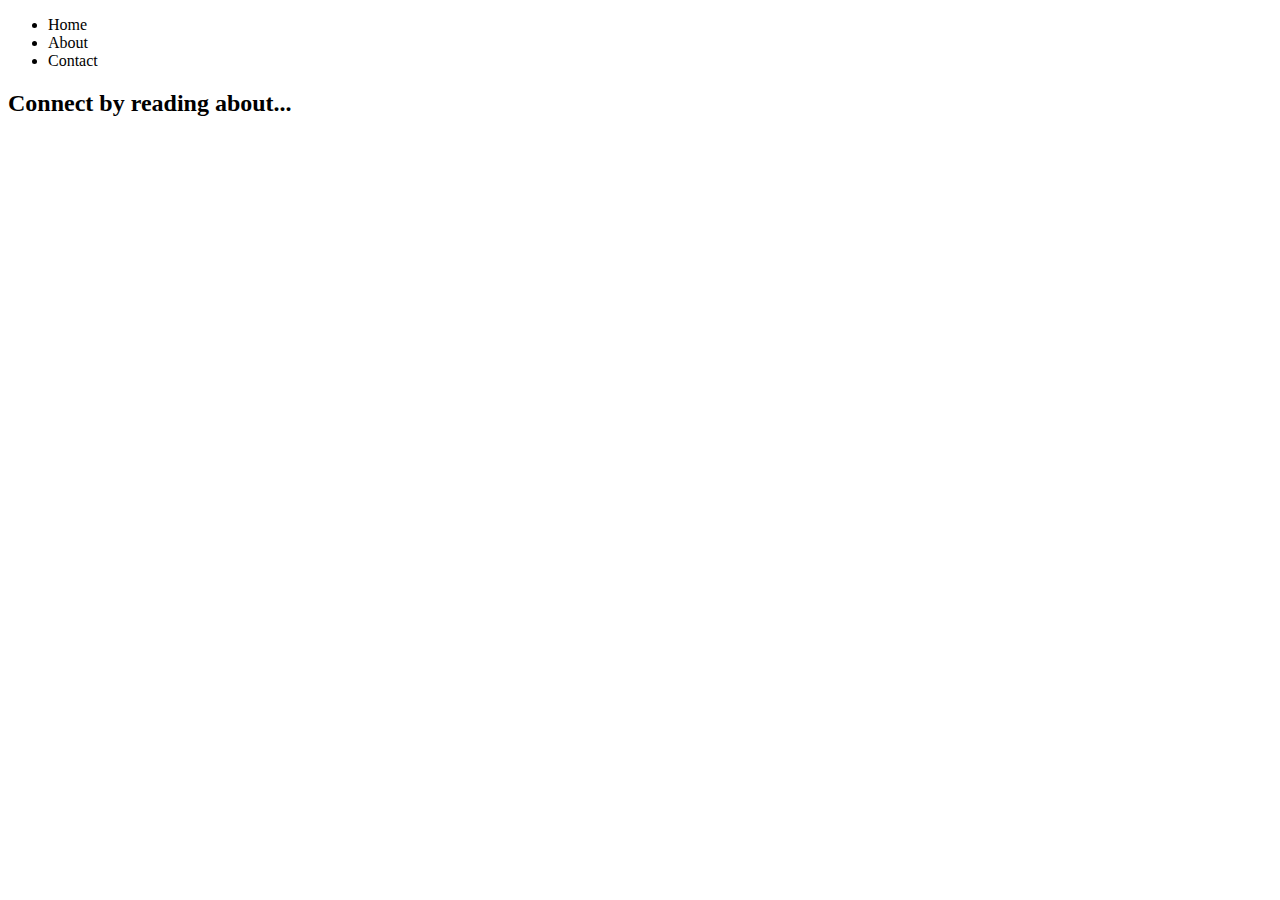
==== index.html @ b8a5659a "Added nav divs" ====
<!DOCTYPE html>
<html>
<head>
    <meta charset="utf-8" />
    <meta http-equiv="X-UA-Compatible" content="IE=edge">
    <title>Sandy Rao - Personal Bio</title>
    <meta name="viewport" content="width=device-width, initial-scale=1">
    <link rel="stylesheet" type="text/css" media="screen" href="main.css" />
    <script src="main.js"></script>
</head>
<body>
    <div> <!-- add class container here -->
        <header> <!-- add hero image and header text here -->
            <nav>
                <ul>
                    <li>Home</li>
                    <li>About</li>
                    <li>Contact</li>
                </ul>
            </nav>
            <h2>Connect by reading about...</h2>
        </header>



    </div>
</body>
</html>
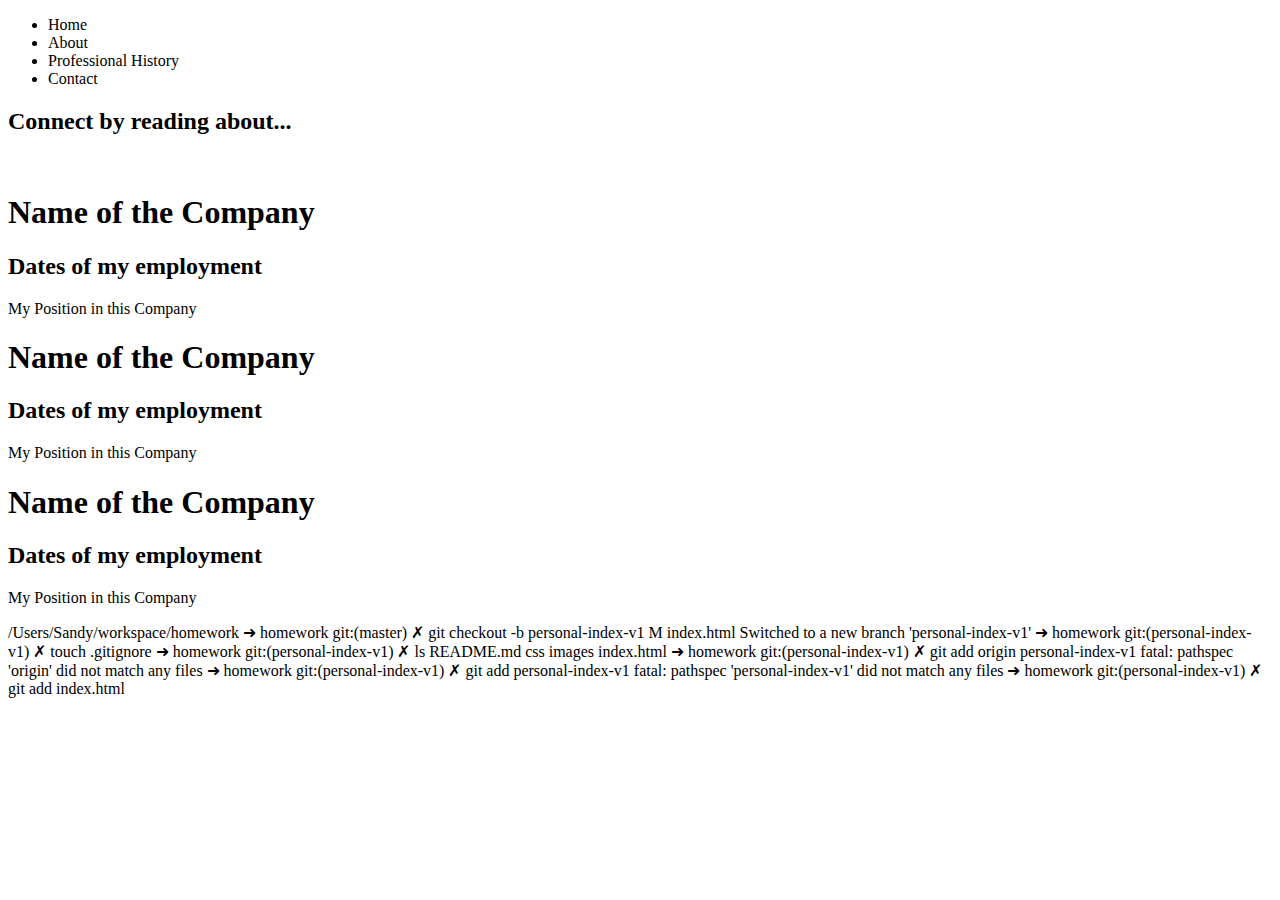
==== commit bad0b9ab: "Created page structure" ====
--- a/index.html
+++ b/index.html
@@ -3,7 +3,7 @@
 <head>
     <meta charset="utf-8" />
     <meta http-equiv="X-UA-Compatible" content="IE=edge">
-    <title>Sandy Rao - Personal Bio</title>
+    <title>Sandy Rao - Professional History</title>
     <meta name="viewport" content="width=device-width, initial-scale=1">
     <link rel="stylesheet" type="text/css" media="screen" href="main.css" />
     <script src="main.js"></script>
@@ -15,14 +15,58 @@
                 <ul>
                     <li>Home</li>
                     <li>About</li>
+                    <li>Professional History</li>
                     <li>Contact</li>
                 </ul>
             </nav>
             <h2>Connect by reading about...</h2>
         </header>
+        <div>
+            <img src="" alt="">
+        </div>
+        <div> <!-- Beginning of Employer 1 -->
+            <article>
+                <h1>Name of the Company</h1>
+                <h2>Dates of my employment</h2>
+                <section>
+                    <p>My Position in this Company</p>
+                </section>
+            </article>
+        </div><!-- End of Employer 1 -->
 
+        <div> <!-- Beginning of Employer 2 -->
+            <article>
+                <h1>Name of the Company</h1>
+                <h2>Dates of my employment</h2>
+                <section>
+                    <p>My Position in this Company</p>
+                </section>
+            </article>
+        </div><!-- End of Employer 2 -->
 
+        <div> <!-- Beginning of Employer 3 -->
+            <article>
+                <h1>Name of the Company</h1>
+                <h2>Dates of my employment</h2>
+                <section>
+                    <p>My Position in this Company</p>
+                </section>
+            </article>
+        </div><!-- End of Employer 3 -->
 
-    </div>
+    </div><!-- Closing Container tag -->
 </body>
-</html>+</html>
+
+/Users/Sandy/workspace/homework
+➜  homework git:(master) ✗ git checkout -b personal-index-v1
+M	index.html
+Switched to a new branch 'personal-index-v1'
+➜  homework git:(personal-index-v1) ✗ touch .gitignore
+➜  homework git:(personal-index-v1) ✗ ls     
+README.md  css        images     index.html
+➜  homework git:(personal-index-v1) ✗ git add origin personal-index-v1
+fatal: pathspec 'origin' did not match any files
+➜  homework git:(personal-index-v1) ✗ git add personal-index-v1
+fatal: pathspec 'personal-index-v1' did not match any files
+➜  homework git:(personal-index-v1) ✗ git add index.html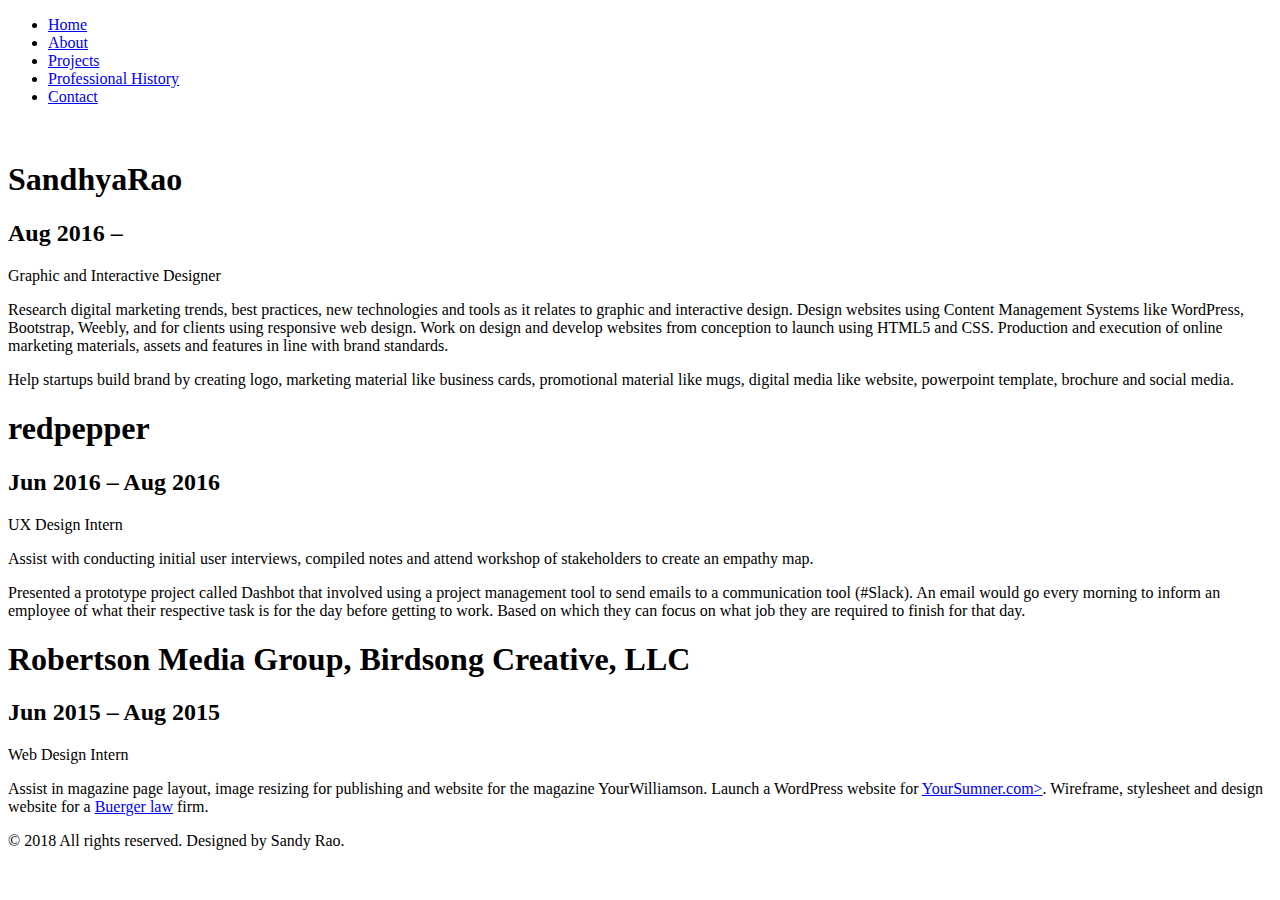
==== commit a7be6700: "changes to index, added resume inforamtion to professional-history contact  and about page" ====
--- a/index.html
+++ b/index.html
@@ -1,72 +1,68 @@
 <!DOCTYPE html>
 <html>
-<head>
-    <meta charset="utf-8" />
-    <meta http-equiv="X-UA-Compatible" content="IE=edge">
-    <title>Sandy Rao - Professional History</title>
-    <meta name="viewport" content="width=device-width, initial-scale=1">
-    <link rel="stylesheet" type="text/css" media="screen" href="main.css" />
-    <script src="main.js"></script>
-</head>
-<body>
-    <div> <!-- add class container here -->
-        <header> <!-- add hero image and header text here -->
-            <nav>
-                <ul>
-                    <li>Home</li>
-                    <li>About</li>
-                    <li>Professional History</li>
-                    <li>Contact</li>
-                </ul>
-            </nav>
-            <h2>Connect by reading about...</h2>
-        </header>
-        <div>
-            <img src="" alt="">
-        </div>
-        <div> <!-- Beginning of Employer 1 -->
-            <article>
-                <h1>Name of the Company</h1>
-                <h2>Dates of my employment</h2>
-                <section>
-                    <p>My Position in this Company</p>
-                </section>
-            </article>
-        </div><!-- End of Employer 1 -->
+    <head>
+        <meta charset="utf-8" />
+        <meta http-equiv="X-UA-Compatible" content="IE=edge">
+        <title>Sandy Rao - Professional History</title>
+        <meta name="viewport" content="width=device-width, initial-scale=1">
+        <link rel="stylesheet" type="text/css" media="screen" href="css/main.css" />
+        <script src="js/main.js"></script>
+    </head>
+    <body>
+        <div> <!-- add class container here -->
+            <header> <!-- add hero image and header text here -->
+                <nav>
+                    <ul>
+                        <li><a href="#">Home</a></li>
+                        <li><a href="about.html">About</a></li>
+                        <li><a href="project.html">Projects</a></li>
+                        <li><a href="professional-history.html">Professional History</a></li>
+                        <li><a href="contact.html">Contact</a></li>
+                    </ul>
+                </nav>
+            </header>
+            <div>
+                <img src="" alt="">
+            </div>
 
-        <div> <!-- Beginning of Employer 2 -->
-            <article>
-                <h1>Name of the Company</h1>
-                <h2>Dates of my employment</h2>
-                <section>
-                    <p>My Position in this Company</p>
-                </section>
-            </article>
-        </div><!-- End of Employer 2 -->
+            <div> <!-- Beginning of Employer 1 -->
+                <article>
+                    <h1>SandhyaRao</h1>
+                    <h2>Aug 2016 – </h2>
+                    <section>
+                        <p>Graphic and Interactive Designer</p>
+                        <p>Research digital marketing trends, best practices, new technologies and tools as it relates to graphic and interactive design. Design websites using Content Management Systems like WordPress, Bootstrap, Weebly, and for clients using responsive web design. Work on design and develop websites from conception to launch  using HTML5 and CSS. Production and execution of online marketing materials, assets and features in line with brand standards.</p>
+                        <p>Help startups build brand by creating logo, marketing material like business cards, promotional material like mugs, digital media like website, powerpoint template, brochure and social media.</p>
+                    </section>
+                </article>
+            </div><!-- End of Employer 1 -->
 
-        <div> <!-- Beginning of Employer 3 -->
-            <article>
-                <h1>Name of the Company</h1>
-                <h2>Dates of my employment</h2>
-                <section>
-                    <p>My Position in this Company</p>
-                </section>
-            </article>
-        </div><!-- End of Employer 3 -->
+            <div> <!-- Beginning of Employer 2 -->
+                <article>
+                    <h1>redpepper</h1>
+                    <h2>Jun 2016 – Aug 2016</h2>
+                    <section>
+                        <p>UX Design Intern</p>
+                        <p>Assist with conducting initial user interviews, compiled notes and attend workshop of stakeholders to create an empathy map.</p>
+                        <p>Presented a prototype project called Dashbot that involved using a project management tool to send emails to a communication tool (#Slack). An email would go every morning to inform an employee of what their respective task is for the day before getting to work. Based on which they can focus on what job they are required to finish for that day.</p>
+                    </section>
+                </article>
+            </div><!-- End of Employer 2 -->
 
-    </div><!-- Closing Container tag -->
-</body>
-</html>
+            <div> <!-- Beginning of Employer 3 -->
+                <article>
+                    <h1>Robertson Media Group, Birdsong Creative, LLC</h1>
+                    <h2>Jun 2015 – Aug 2015</h2>
+                    <section>
+                        <p>Web Design Intern</p>
+                        <p>Assist in magazine page layout, image resizing for publishing and website for the magazine YourWilliamson. Launch a WordPress website for <a href="http://yoursumner.com/" target="_blank">YourSumner.com></a>. Wireframe, stylesheet and design website for a <a href="http://buergerlaw.com/" target="_blank">Buerger law</a> firm.</p>
+                    </section>
+                </article>
+            </div><!-- End of Employer 3 -->
+            <footer> <!-- Begin footer -->
+                <p>&copy; 2018 All rights reserved. Designed by Sandy Rao. <img src=""></p>
+            </footer> <!-- End of footer -->
 
-/Users/Sandy/workspace/homework
-➜  homework git:(master) ✗ git checkout -b personal-index-v1
-M	index.html
-Switched to a new branch 'personal-index-v1'
-➜  homework git:(personal-index-v1) ✗ touch .gitignore
-➜  homework git:(personal-index-v1) ✗ ls     
-README.md  css        images     index.html
-➜  homework git:(personal-index-v1) ✗ git add origin personal-index-v1
-fatal: pathspec 'origin' did not match any files
-➜  homework git:(personal-index-v1) ✗ git add personal-index-v1
-fatal: pathspec 'personal-index-v1' did not match any files
-➜  homework git:(personal-index-v1) ✗ git add index.html+        </div><!-- Closing Container tag -->
+    </body>
+</html>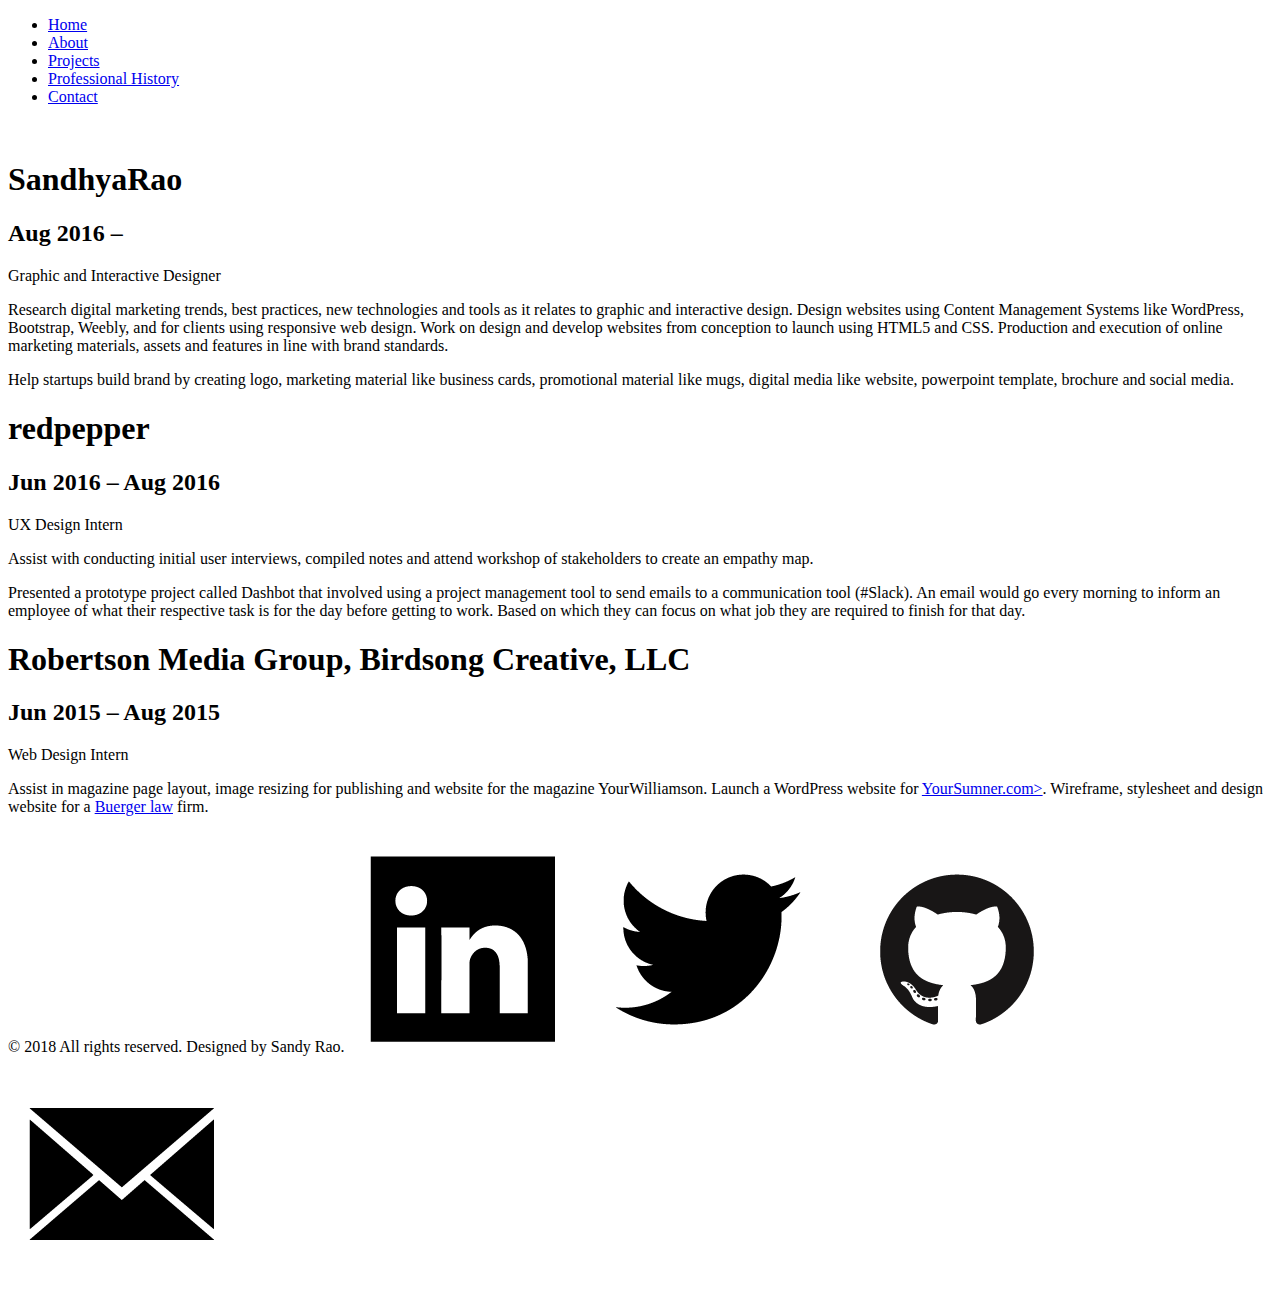
==== commit 3120a195: "added sm icons on footer" ====
--- a/index.html
+++ b/index.html
@@ -60,7 +60,13 @@
                 </article>
             </div><!-- End of Employer 3 -->
             <footer> <!-- Begin footer -->
-                <p>&copy; 2018 All rights reserved. Designed by Sandy Rao. <img src=""></p>
+                <p>&copy; 2018 All rights reserved. Designed by Sandy Rao. <a href="https://www.linkedin.com/in/sandhya-sandy-rao-31383a42/" target="_blank"><img src="images/icon-linkedIn.png"></a> 
+                    
+                    <a href="https://twitter.com/smudra" target="_blank"><img src="images/icon-twitter.png"></a> 
+                    
+                    <a href="https://github.com/smudra" target="_blank"><img src="images/icon-github.png"></a>
+
+                    <a href="contact.html"><img src="images/icon-email.png"></a></p>
             </footer> <!-- End of footer -->
 
         </div><!-- Closing Container tag -->
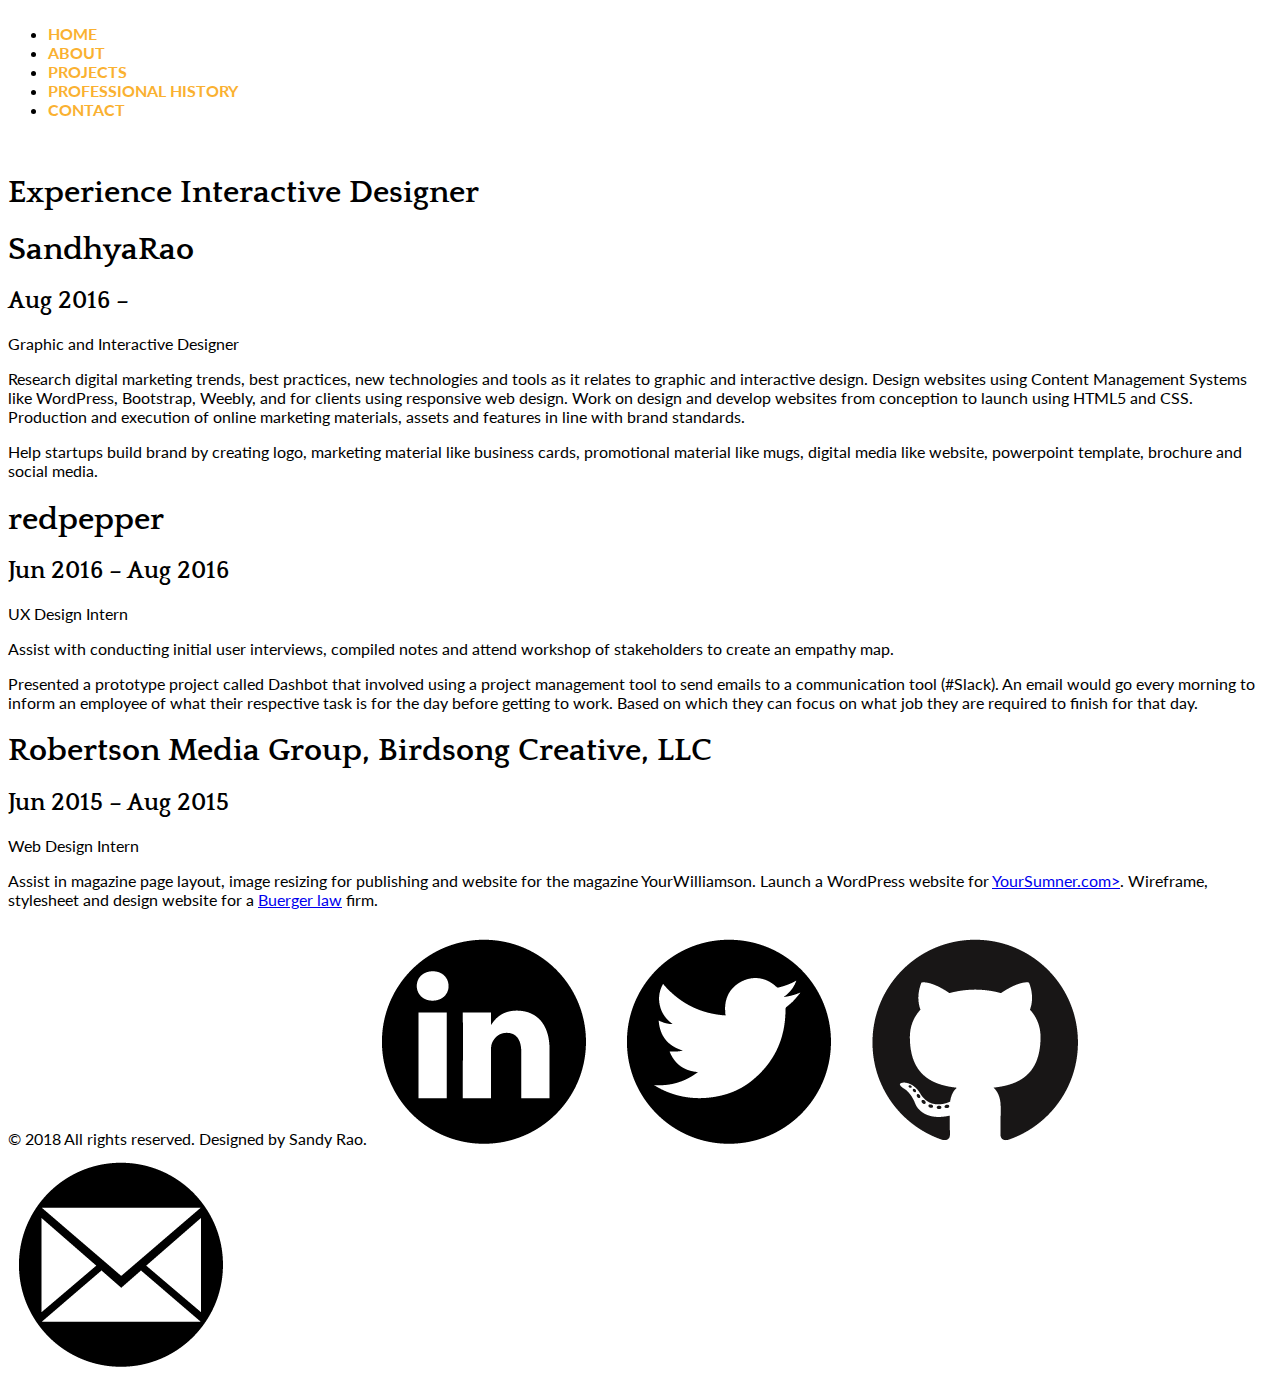
==== commit fb3d4bc7: "changes to nav and responsive img resize" ====
--- a/index.html
+++ b/index.html
@@ -3,9 +3,13 @@
     <head>
         <meta charset="utf-8" />
         <meta http-equiv="X-UA-Compatible" content="IE=edge">
-        <title>Sandy Rao - Professional History</title>
+        <title>Sandy Rao - UX UI Designer</title>
         <meta name="viewport" content="width=device-width, initial-scale=1">
+        
+        <link href="https://fonts.googleapis.com/css?family=Lato:300,400,400i,700,700i,900|Quattrocento:400,700" rel="stylesheet">
         <link rel="stylesheet" type="text/css" media="screen" href="css/main.css" />
+
+
         <script src="js/main.js"></script>
     </head>
     <body>
@@ -14,16 +18,17 @@
                 <nav>
                     <ul>
                         <li><a href="#">Home</a></li>
-                        <li><a href="about.html">About</a></li>
-                        <li><a href="project.html">Projects</a></li>
+                        <li><a href="about-me.html">About</a></li>
+                        <li><a href="projects.html">Projects</a></li>
                         <li><a href="professional-history.html">Professional History</a></li>
                         <li><a href="contact.html">Contact</a></li>
                     </ul>
                 </nav>
-            </header>
             <div>
                 <img src="" alt="">
             </div>
+                <h1>Experience Interactive Designer</h1>
+            </header>
 
             <div> <!-- Beginning of Employer 1 -->
                 <article>
--- a/css/main.css
+++ b/css/main.css
@@ -0,0 +1,30 @@
+@import url('https://fonts.googleapis.com/css?family=Lato:300,400,400i,700,700i,900|Quattrocento:400,700');
+
+body {
+    font-family: 'Lato', Arial, Helvetica, sans-serif;
+}
+
+h1, h2, h3 {
+    font-family: 'Quattrocento', 'Times New Roman', Times, serif;
+}
+
+nav {
+    font-family: 'Lato', Arial, Helvetica, sans-serif;
+    font-weight: 700;
+    text-transform: uppercase;
+    display: flex;
+}
+
+nav ul li a {
+    color: #FAB131;
+    text-decoration-line: none;
+}
+
+nav li a:hover {
+    color: #D1613F;
+}
+
+img {
+    max-width: 100%;
+    height: auto;
+}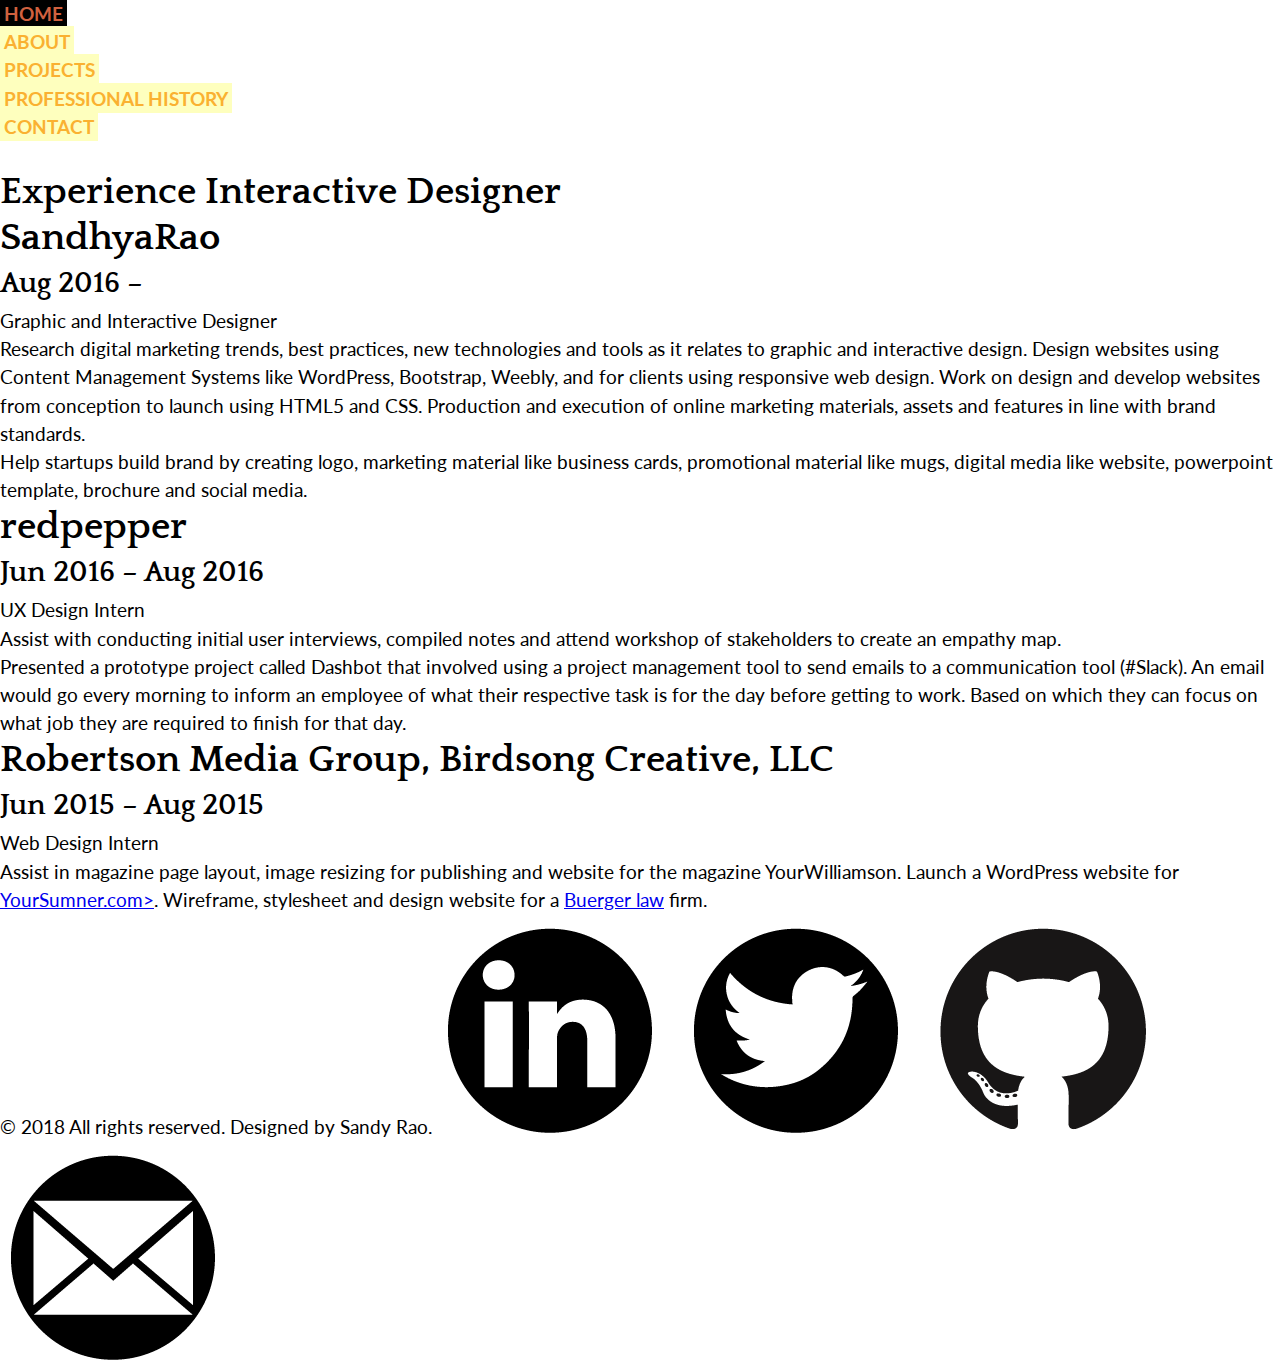
==== commit 9d0da315: "added info to README changes to nav" ====
--- a/index.html
+++ b/index.html
@@ -65,7 +65,8 @@
                 </article>
             </div><!-- End of Employer 3 -->
             <footer> <!-- Begin footer -->
-                <p>&copy; 2018 All rights reserved. Designed by Sandy Rao. <a href="https://www.linkedin.com/in/sandhya-sandy-rao-31383a42/" target="_blank"><img src="images/icon-linkedIn.png"></a> 
+                <p>&copy; 2018 All rights reserved. Designed by Sandy Rao. 
+                    <a href="https://www.linkedin.com/in/sandhya-sandy-rao-31383a42/" target="_blank"><img src="images/icon-linkedIn.png"></a> 
                     
                     <a href="https://twitter.com/smudra" target="_blank"><img src="images/icon-twitter.png"></a> 
                     
--- a/css/main.css
+++ b/css/main.css
@@ -1,11 +1,29 @@
 @import url('https://fonts.googleapis.com/css?family=Lato:300,400,400i,700,700i,900|Quattrocento:400,700');
+
+* {
+    box-sizing: border-box;
+    margin: 0;
+    padding: 0;
+}
+
+.row::after {
+    content: "";
+    /* clear: both;
+    display: block; */
+}
 
 body {
     font-family: 'Lato', Arial, Helvetica, sans-serif;
+    font-size: 16px;
+    line-height: 1.5em; 
+    font-size: 1.5vw;
+    line-height: 2.2vw; 
 }
 
 h1, h2, h3 {
     font-family: 'Quattrocento', 'Times New Roman', Times, serif;
+    line-height: 2em;
+    line-height: 3.6vw;
 }
 
 nav {
@@ -15,16 +33,29 @@
     display: flex;
 }
 
+nav ul {
+    list-style-type: none;
+    margin: 0;
+}
+
 nav ul li a {
     color: #FAB131;
     text-decoration-line: none;
+    background-color: rgb(254, 255, 190);
+    padding: .2em;
 }
 
 nav li a:hover {
     color: #D1613F;
+    background-color: black;
+    padding: .2em;
 }
 
 img {
     max-width: 100%;
     height: auto;
+}
+
+footer img {
+    
 }